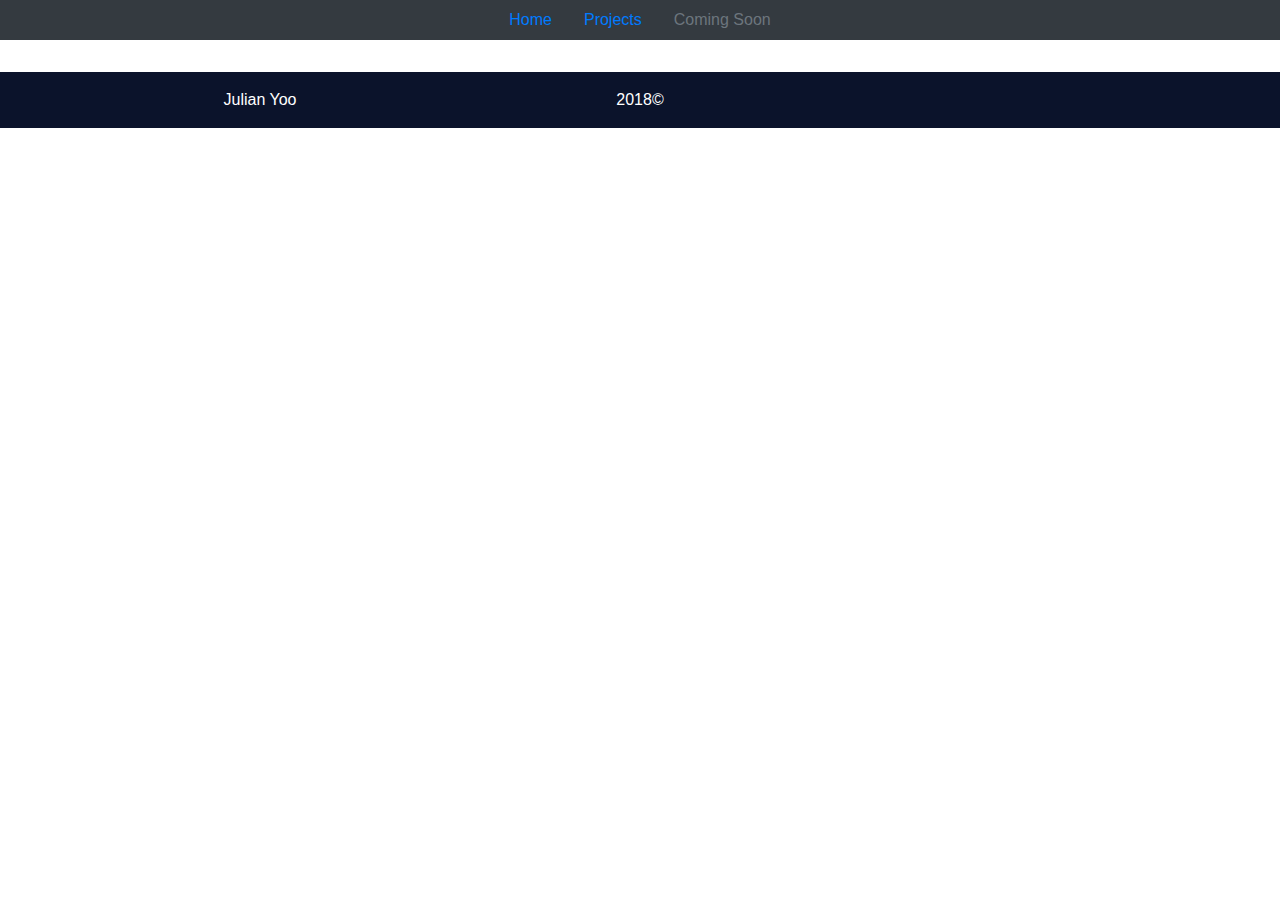
==== index.html @ d818723c "backgrounds" ====
<!doctype html>
<html lang="en">
  <head>
    <!-- Required meta tags -->
    <meta charset="utf-8">
    <meta name="viewport" content="width=device-width, initial-scale=1, shrink-to-fit=no">

    <!-- Font Awesome Icons-->
    <link rel="stylesheet" href="https://use.fontawesome.com/releases/v5.5.0/css/all.css" integrity="sha384-B4dIYHKNBt8Bc12p+WXckhzcICo0wtJAoU8YZTY5qE0Id1GSseTk6S+L3BlXeVIU" crossorigin="anonymous">

    <!-- Bootstrap CSS -->
    <link rel="stylesheet" href="https://maxcdn.bootstrapcdn.com/bootstrap/4.0.0/css/bootstrap.min.css" integrity="sha384-Gn5384xqQ1aoWXA+058RXPxPg6fy4IWvTNh0E263XmFcJlSAwiGgFAW/dAiS6JXm" crossorigin="anonymous">
    <link rel="stylesheet" href="css/style.css">
    <title>Hello, world!</title>
  </head>

  <body>
     <nav class="nav navbar-dark bg-dark justify-content-center">
      <a id="home" class="nav-link" href="home.html">Home</a>
      <a id="projects" class="nav-link" href="projects.html">Projects</a>
      <a class="nav-link disabled" href="#">Coming Soon</a>
    </nav>
    
    <div id="main">
    </div>

   <div id="footer">
    <div class="container">
       <div class="row">
        <div class="col-md-4 text-center">
          Julian Yoo
        </div>
        <div class="col-md-4 text-center">
          2018&copy;
        </div>
        <div class="col-md-4 text-center">
          <i class="fab fa-linkedin-in"></i><i class="fas fa-globe"></i><i class="fas fa-envelope"></i>
        </div>
      </div>
    </div>
   </div>
    
    <!-- Optional JavaScript -->
    <!-- jQuery first, then Popper.js, then Bootstrap JS -->
    <script src="https://code.jquery.com/jquery-3.3.1.js" integrity="sha256-2Kok7MbOyxpgUVvAk/HJ2jigOSYS2auK4Pfzbm7uH60=" crossorigin="anonymous"></script>
    <script src="https://cdnjs.cloudflare.com/ajax/libs/popper.js/1.12.9/umd/popper.min.js" integrity="sha384-ApNbgh9B+Y1QKtv3Rn7W3mgPxhU9K/ScQsAP7hUibX39j7fakFPskvXusvfa0b4Q" crossorigin="anonymous"></script>
    <script src="https://maxcdn.bootstrapcdn.com/bootstrap/4.0.0/js/bootstrap.min.js" integrity="sha384-JZR6Spejh4U02d8jOt6vLEHfe/JQGiRRSQQxSfFWpi1MquVdAyjUar5+76PVCmYl" crossorigin="anonymous"></script>
    <script src="js/script.js"></script>
  </body>
</html>
---- css/style.css ----
#main {
    margin-top: 2rem;
    margin-bottom: 2rem;
    padding: 0 0.5rem 0 0.5rem;
}

#footer {
    background-color: #0B132B;
    color: white;
    padding-top: 1rem;
    padding-bottom: 1rem;
}

#footer i {
    padding-left: 0.25rem;
    padding-right: 0.25rem;
}
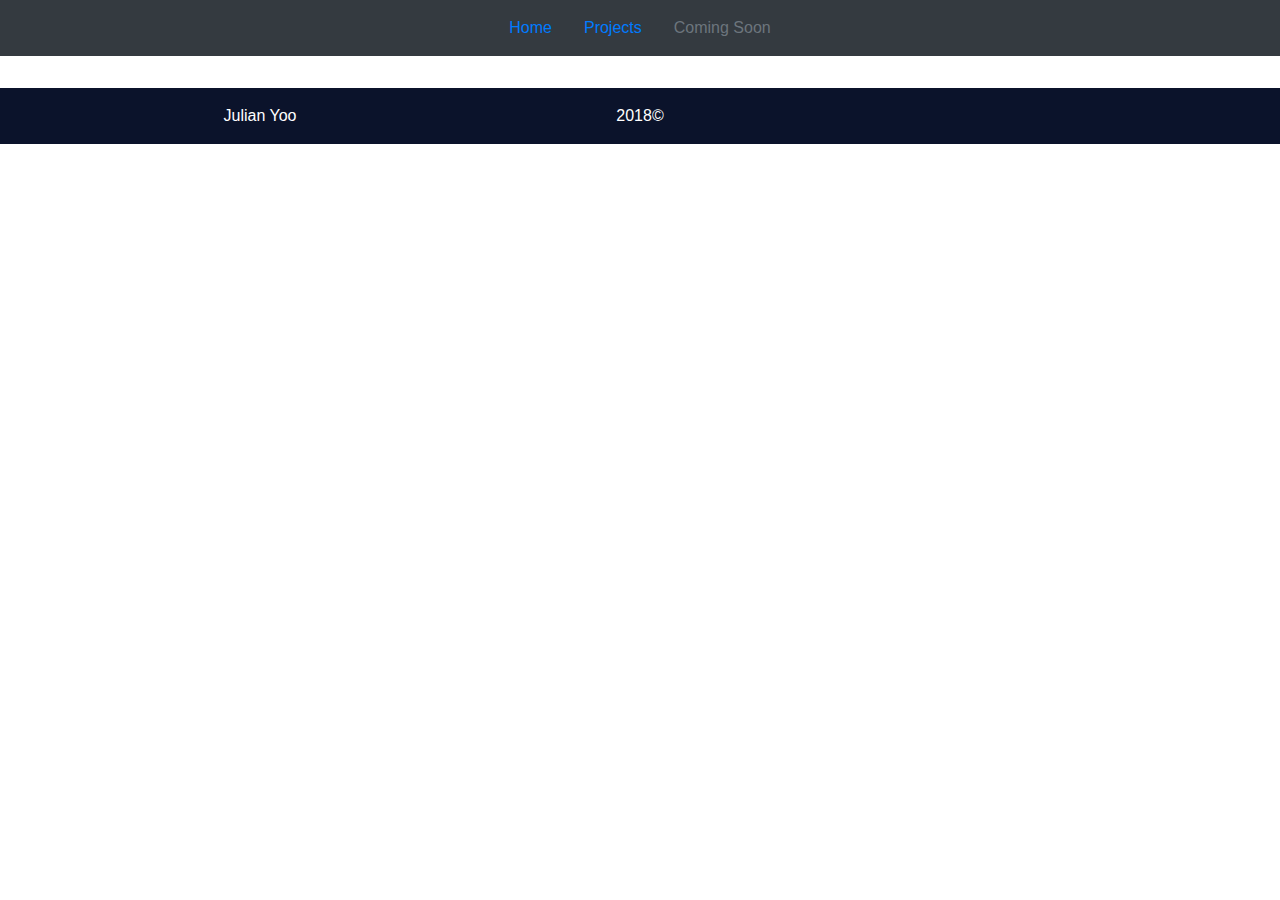
==== commit a57ad1a3: "afdasf" ====
--- a/index.html
+++ b/index.html
@@ -15,7 +15,7 @@
   </head>
 
   <body>
-     <nav class="nav navbar-dark bg-dark justify-content-center">
+     <nav class="navbar navbar-dark bg-dark justify-content-center">
       <a id="home" class="nav-link" href="home.html">Home</a>
       <a id="projects" class="nav-link" href="projects.html">Projects</a>
       <a class="nav-link disabled" href="#">Coming Soon</a>
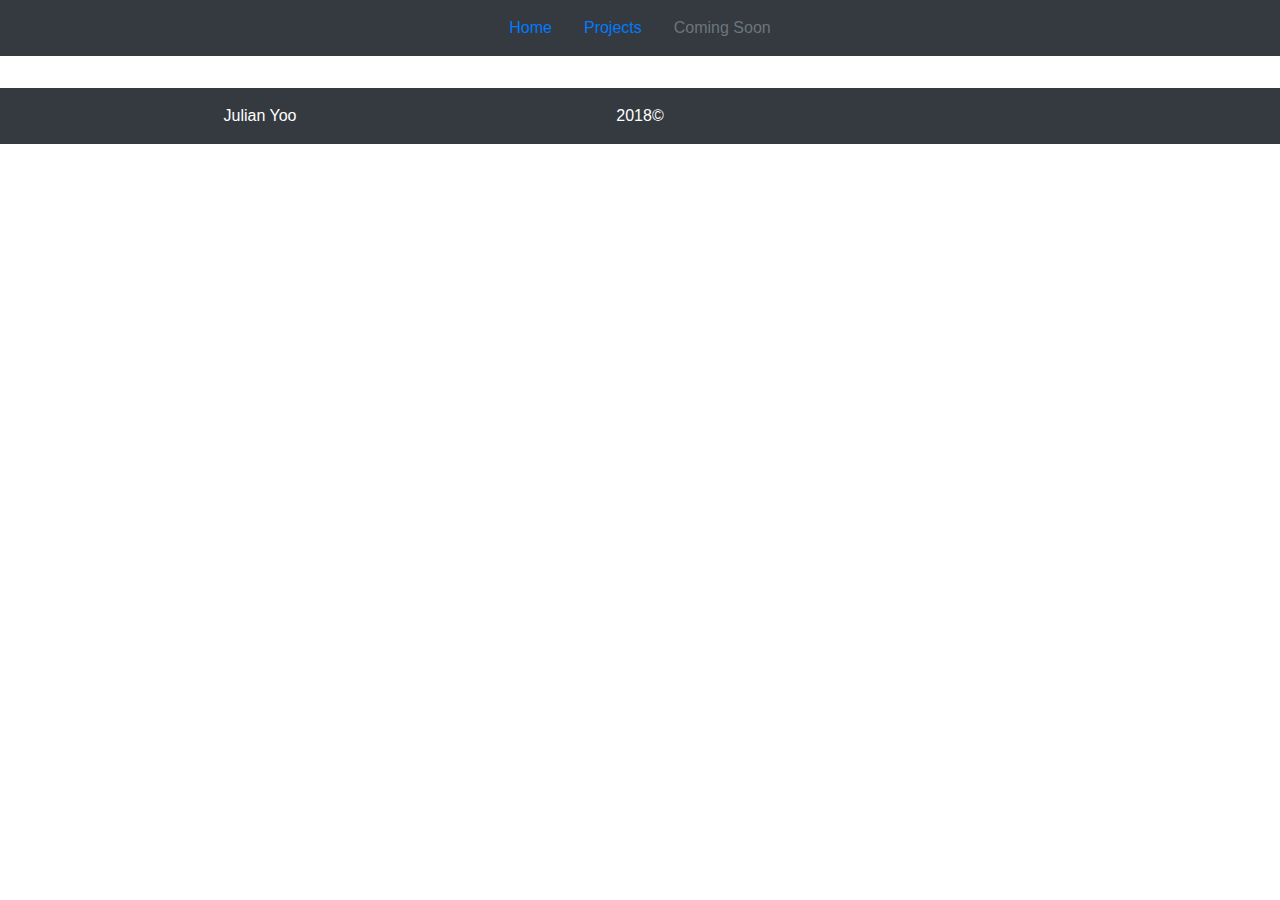
==== commit 35a9d76b: "text colors" ====
--- a/index.html
+++ b/index.html
@@ -15,7 +15,7 @@
   </head>
 
   <body>
-     <nav class="navbar navbar-dark bg-dark justify-content-center">
+     <nav class="navbar navbar-dark bg-dark justify-content-center text-white">
       <a id="home" class="nav-link" href="home.html">Home</a>
       <a id="projects" class="nav-link" href="projects.html">Projects</a>
       <a class="nav-link disabled" href="#">Coming Soon</a>
@@ -24,7 +24,7 @@
     <div id="main">
     </div>
 
-   <div id="footer">
+   <div id="footer" class="bg-dark">
     <div class="container">
        <div class="row">
         <div class="col-md-4 text-center">
--- a/css/style.css
+++ b/css/style.css
@@ -5,7 +5,6 @@
 }
 
 #footer {
-    background-color: #0B132B;
     color: white;
     padding-top: 1rem;
     padding-bottom: 1rem;
